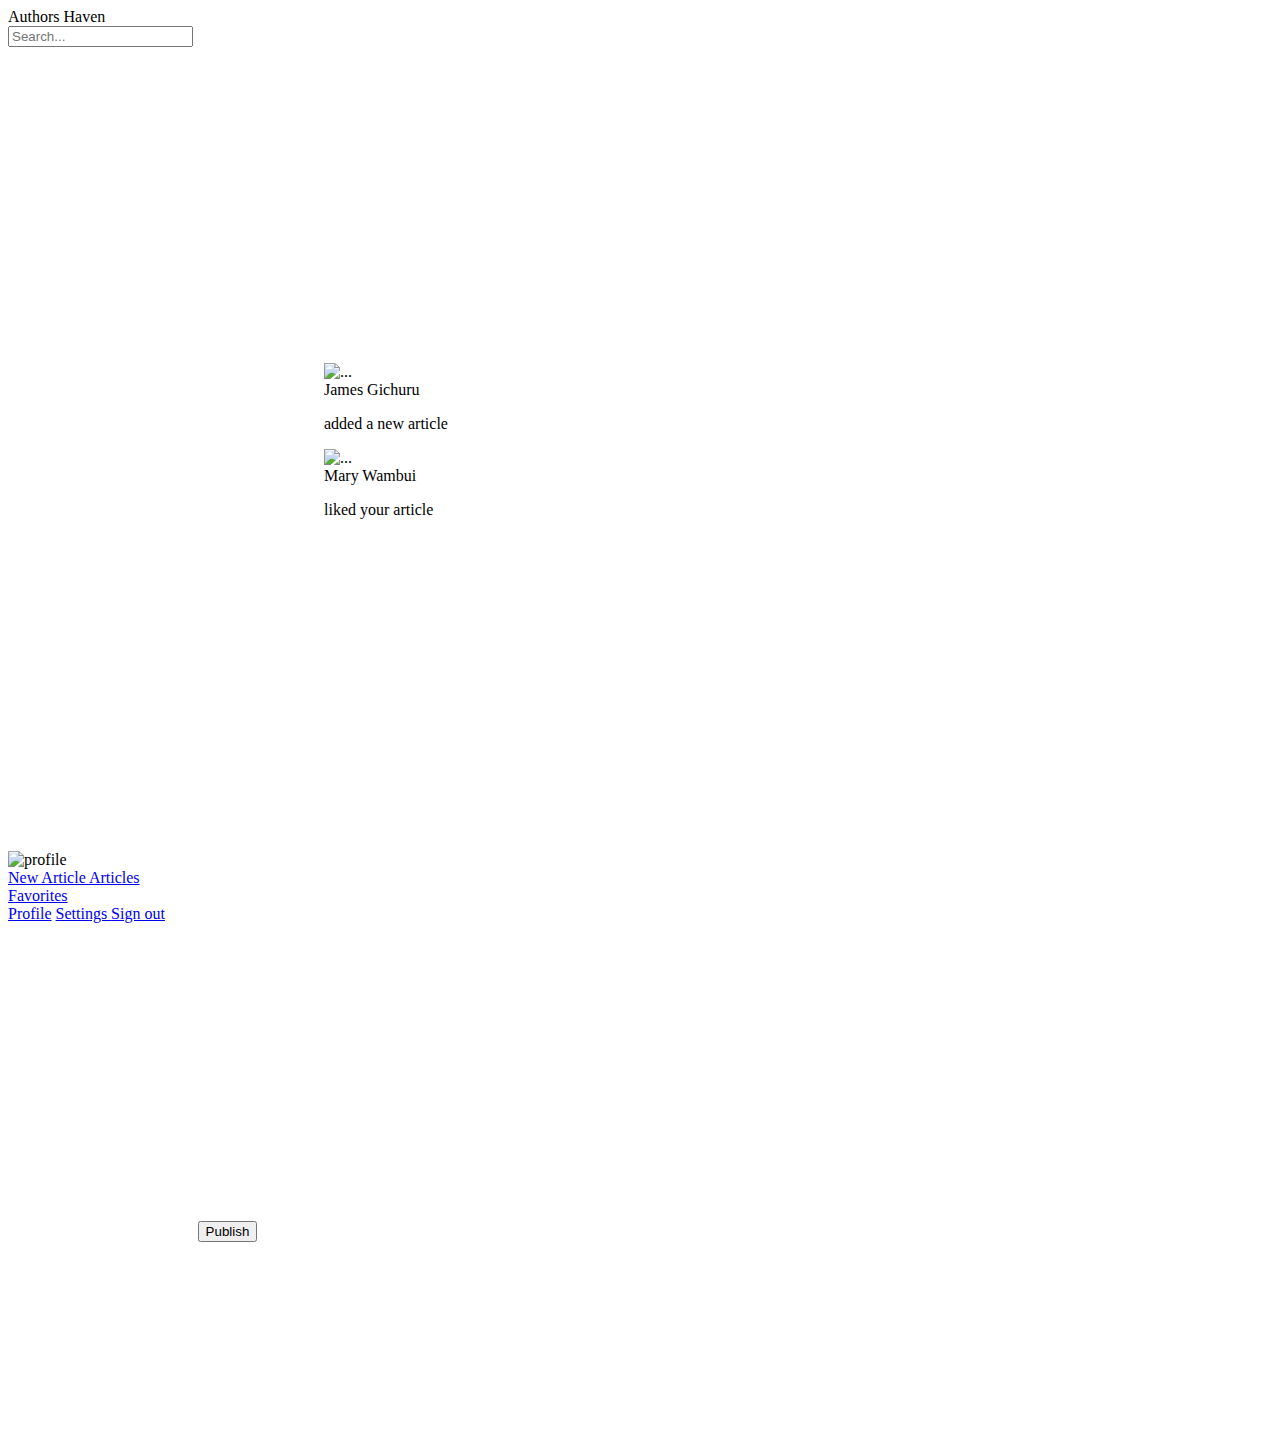
==== add-article.html @ f95c193c "this is main" ====
<!DOCTYPE html>
<html lang="en">

<head>
    <meta charset="UTF-8">
    <meta name="viewport" content="width=device-width, initial-scale=1.0">
    <meta http-equiv="X-UA-Compatible" content="ie=edge">
    <link rel="stylesheet" href="https://cdnjs.cloudflare.com/ajax/libs/semantic-ui/2.4.1/semantic.min.css" />
    <link rel="stylesheet" href="./assets/style.css">
    <script src="https://code.jquery.com/jquery-3.3.1.min.js" integrity="sha256-FgpCb/KJQlLNfOu91ta32o/NMZxltwRo8QtmkMRdAu8="
        crossorigin="anonymous"></script>
    <script src="https://cdnjs.cloudflare.com/ajax/libs/semantic-ui/2.4.1/semantic.min.js"></script>
    <script src="./assets/main.js"></script>
    <script src="http://semantic-ui.com/javascript/library/history.js"></script>
    <script src="http://semantic-ui.com/javascript/library/easing.js"></script>
    <script src="http://semantic-ui.com/javascript/library/ace/ace.js"></script>
    <script src="http://semantic-ui.com/javascript/library/tablesort.js"></script>
    <script src="http://semantic-ui.com/javascript/library/waypoints.js"></script>
    <link href="https://cdn.quilljs.com/1.3.4/quill.snow.css" rel="stylesheet">
    <script src="https://cdn.quilljs.com/1.3.4/quill.js"></script>
    <title>Add article</title>
</head>

<body>
    <div class="template">
        <div class="ui inverted huge borderless fixed fluid menu">
            <a class="header item">Authors Haven</a>
            <div class="right menu">
                <div class="item">
                    <div class="ui icon input">
                        <i class="search icon"></i>
                        <input type="text" placeholder="Search...">
                    </div>
                </div>
                <a class="item">
                    <div class="ui inline dropdown item">
                        <div class="text">
                            <i class="large bell outline icon"></i>
                        </div>
                        <div class="ui menu" id="notifications">
                            <div class="ui feed item">
                                <div class="event">
                                    <div class="label">
                                        <img src="https://semantic-ui.com/images/avatar/small/elliot.jpg" alt="...">
                                    </div>
                                    <div class="content">
                                        <div class="summary">
                                            <div class="user">
                                                James Gichuru
                                                <p> added a new article</p>
                                            </div>
                                        </div>
                                    </div>
                                </div>
                                <div class="event">
                                    <div class="label">
                                        <img src="https://semantic-ui.com/images/avatar/small/jenny.jpg" alt="...">
                                    </div>
                                    <div class="content">
                                        <div class="summary">
                                            <div class="user">
                                                Mary Wambui
                                                <p> liked your article</p>
                                            </div>
                                        </div>
                                    </div>
                                </div>
                            </div>
                        </div>
                    </div>
                </a>
                <div class="ui inline dropdown item">
                    <div class="text">
                        <img src="https://semantic-ui.com/images/avatar/small/jenny.jpg" alt="profile" class="ui avatar image">
                    </div>
                    <div class="menu">
                        <a href="./add-article.html" class="item"><i class="plus icon"></i>
                            New Article
                        </a>
                        <a href="./index-auth.html" class="item">
                            <i class="newspaper outline icon"></i>
                            Articles</a>
                        <div class="ui divider"></div>
                        <a href="#" class="item">
                            <i class="heart icon"></i>
                            Favorites
                        </a>
                        <div class="ui divider"></div>
                        <a href="./profile.html" class="item">
                            <i class="user icon"></i>
                            Profile</a>
                        <a href="#" class="item">
                            <i class="cogs icon"></i>
                            Settings
                        </a>
                        <a href="./index.html" class="item">
                            <i class="sign out icon"></i>
                            Sign out</a>
                    </div>
                </div>
            </div>
        </div><br><br><br><br><br>
        <div class="container">
            <div id="editor">

            </div><br>
            <div class="right floated" id="button">
                <button class="ui massive basic black button">
                    Publish
                </button>
            </div>
        </div>
    </div>
    <script>
        // Qull js setup
        var toolbarOptions = [
            [{
                'header': [1, 2, 3, 4, 5, 6, false]
            }],
            [{
                'header': 1
            }, {
                'header': 2
            }],
            [
                "bold", "italic",
                "underline",
            ],
            [
                "code",
                "image", "link", 'code-block',
                "indent",
            ],
            [{
                'list': 'ordered'
            }, {
                'list': 'bullet'
            }],
            [{
                'script': 'sub'
            }, {
                'script': 'super'
            }],
            [{
                'color': []
            }, {
                'background': []
            }], // dropdown with defaults from theme
            [{
                'font': []
            }],
            [{
                'align': []
            }],
            ['clean']
        ];
        var quill = new Quill("#editor", {
            modules: {
                toolbar: toolbarOptions
            },
            theme: "snow"
        });
    </script>
</body>

</html>
---- assets/style.css ----
.wrapper {
    padding: 1%;
    padding-right: 20%;
    padding-left: 20%;
}

body {
    font-weight: 400;
}

#forms {
    padding: 9%;
}

#button {
    width: 95%;
}

#notifications {
    padding: 25%;
    width: 350%;
}

.ui.menu {
    padding: 0;
}

.container {
    padding: 15%;
}

.container-holder {
    text-align: justify;
    padding-top: 5%;
    padding-left: 15%;
    padding-right: 15%;
}

#title {
    /* font-weight: 800; */
    font-size: 32pt;
}

#img {
    height: 500px;
    width: 95%;
}

.story {
    font-size: 12pt;
}
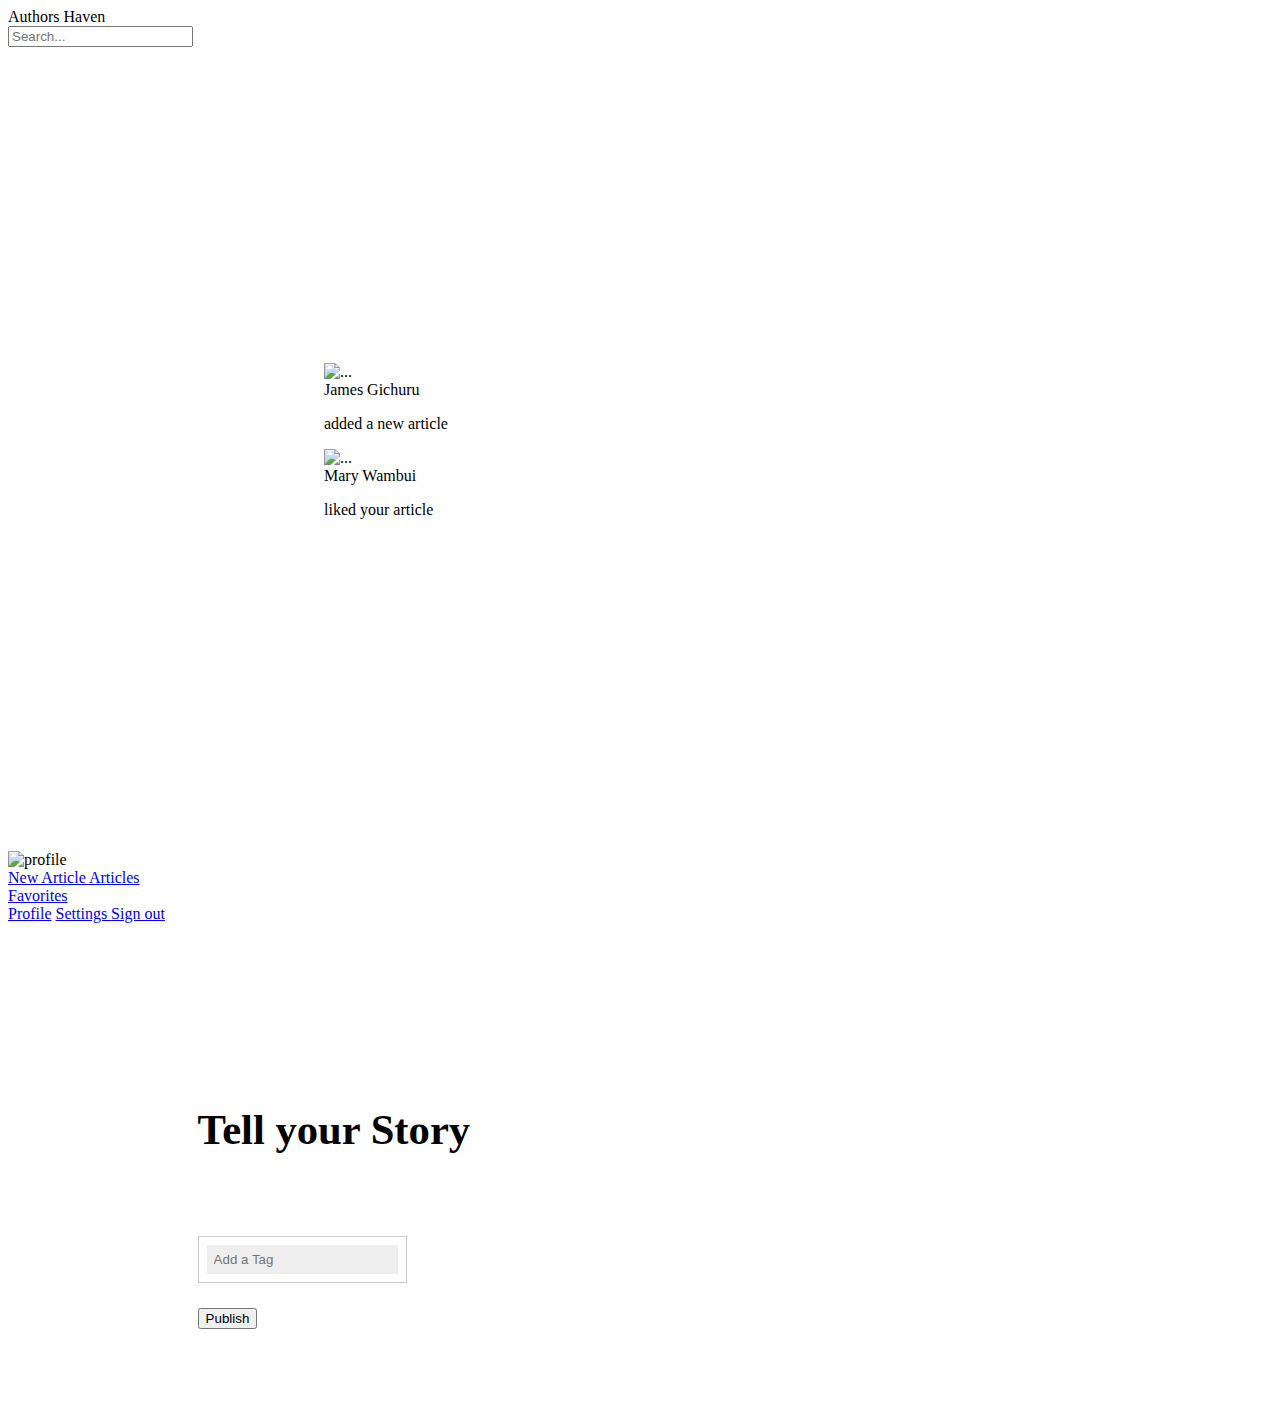
==== commit be10952c: "favorite, sharing, average rate, like-dislike comment, tags" ====
--- a/add-article.html
+++ b/add-article.html
@@ -100,15 +100,29 @@
                 </div>
             </div>
         </div><br><br><br><br><br>
+
         <div class="container">
+            <h1 class="header" id='title'>
+                Tell your Story
+            </h1>
+            <br>
+            <br>
             <div id="editor">
 
-            </div><br>
-            <div class="right floated" id="button">
-                <button class="ui massive basic black button">
-                    Publish
-                </button>
             </div>
+            <br>
+            <div class="ui form" id="tags">
+                <div class="required field">
+                    <input type="text" placeholder="Add a Tag">
+                </div>
+            </div>
+            <br>
+            <br>
+            <br>
+            <br>
+            <button class="ui large black button">
+                Publish
+            </button>
         </div>
     </div>
     <script>
--- a/assets/style.css
+++ b/assets/style.css
@@ -26,7 +26,7 @@
 }
 
 .container {
-    padding: 15%;
+    padding: 5% 15%;
 }
 
 .container-holder {
@@ -48,4 +48,40 @@
 
 .story {
     font-size: 12pt;
-}+}
+
+#tags{
+    float:left;
+    border:1px solid #ccc;
+    padding:4px;
+    font-family:Arial;
+  }
+  #tags span.tag{
+    cursor:pointer;
+    display:block;
+    float:left;
+    color: white;
+    background: black;
+    padding:5px 10px;
+    padding-right:30px;
+    margin:4px;
+  }
+  #tags span.tag:hover{
+    opacity:0.7;
+  }
+  #tags span.tag:after{
+   position:absolute;
+   content:"×";
+   /* border:1px solid; */
+   border-radius:10px;
+   padding:0 4px;
+   margin:3px 0 10px 7px;
+   font-size:10px;
+  }
+  #tags input{
+    background:#eee;
+    border:0;
+    margin:4px;
+    padding:7px;
+    width:auto;
+  }